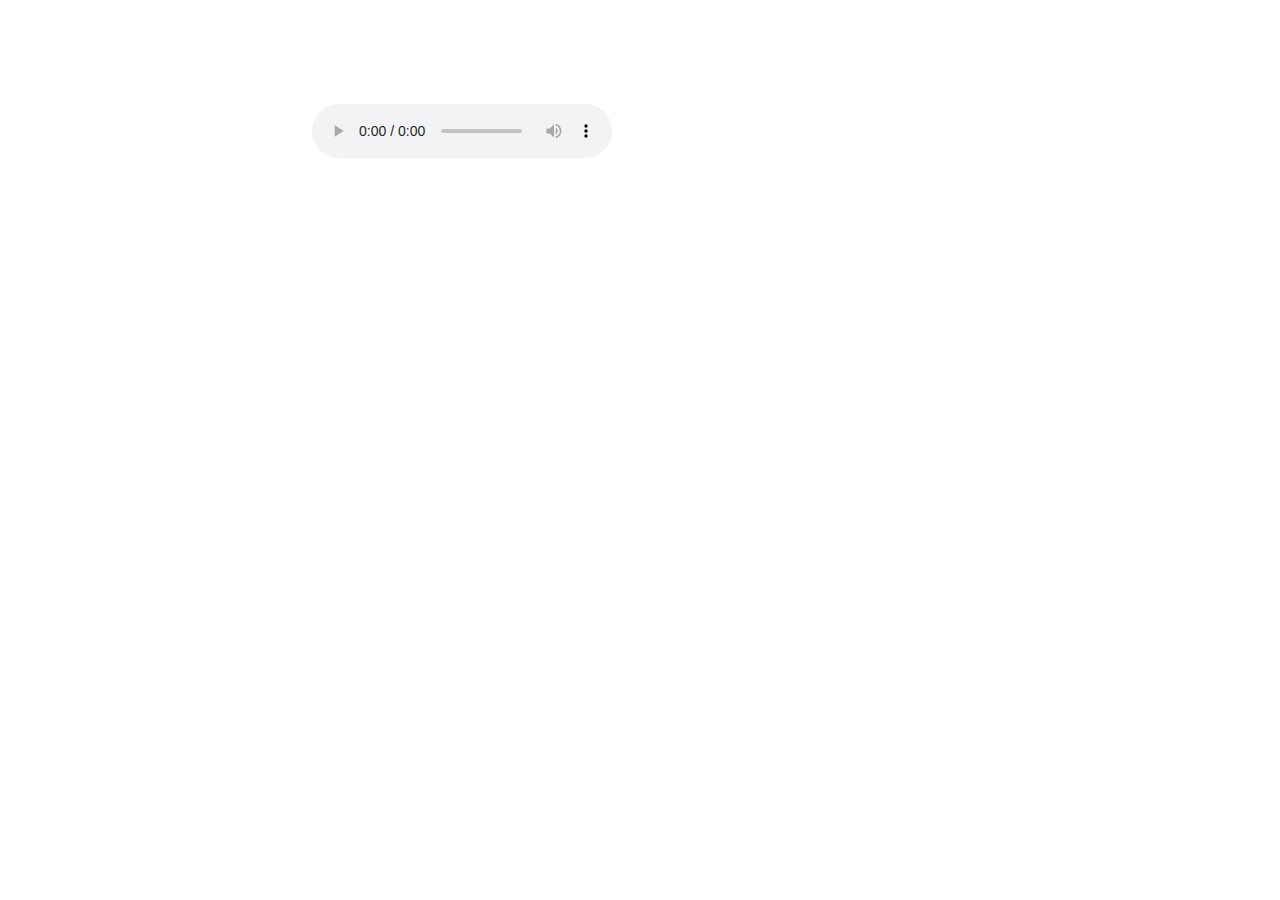
==== index.html @ b619e70f "Create index.html" ====
<!DOCTYPE html>
<html>
<head>
    <title>My Cool Music Player</title>  <!-- You might already have a <title> tag -->
    <link rel="stylesheet" href="styles.css">  <!-- Add this line here -->
</head>
<body>
<div id="player-container">
    <canvas id="visualizer"></canvas>
    <audio id="audio-element" controls crossorigin="anonymous">
        <source src="your-music.mp3" type="audio/mpeg">
    </audio>
</div>

<script src="script.js"></script>
</body>
</html>
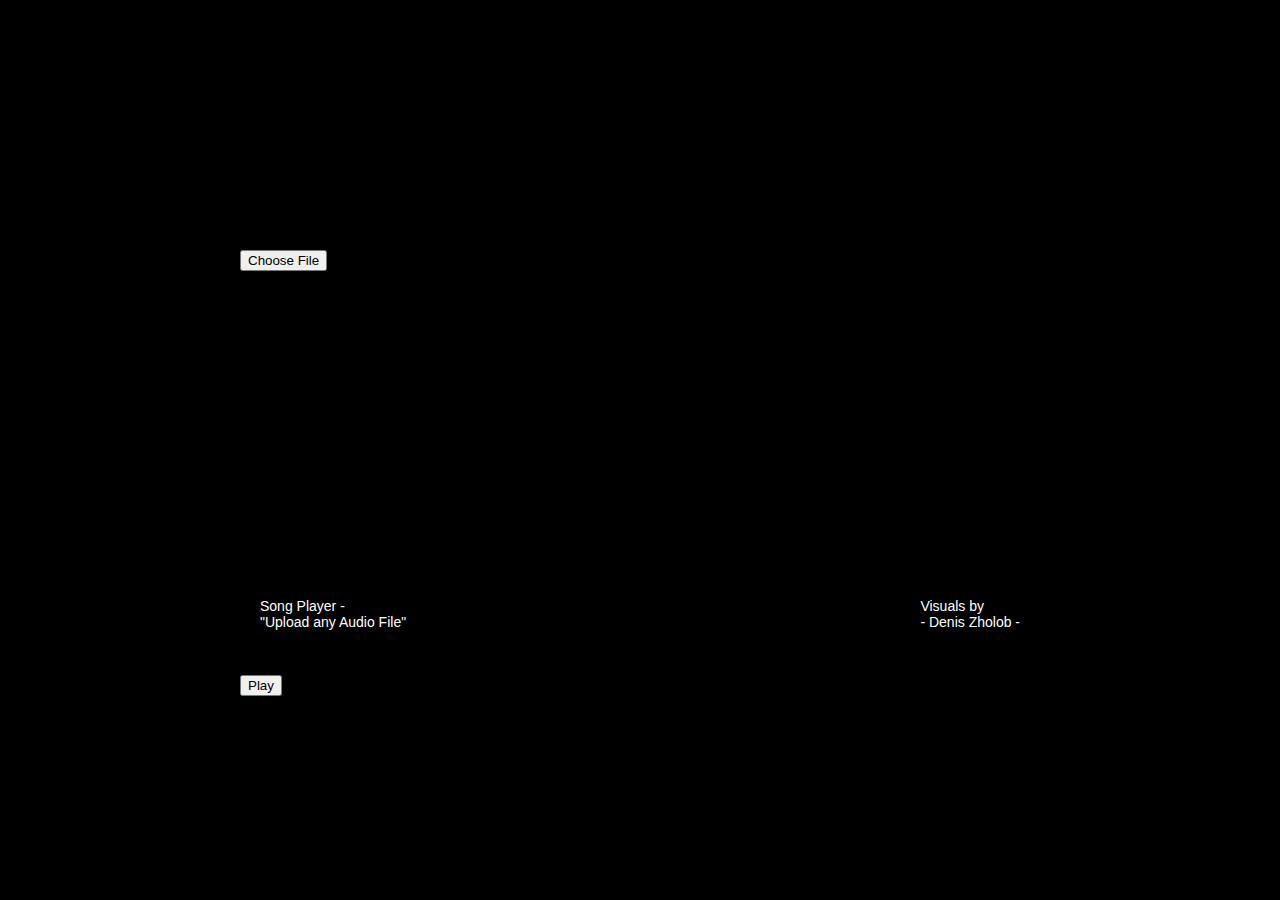
==== commit 419c1b37: "Update index.html" ====
--- a/index.html
+++ b/index.html
@@ -1,17 +1,22 @@
 <!DOCTYPE html>
 <html>
 <head>
-    <title>My Cool Music Player</title>  <!-- You might already have a <title> tag -->
-    <link rel="stylesheet" href="styles.css">  <!-- Add this line here -->
+    <title>My Audio Visualizer</title>
+    <link rel="stylesheet" href="style.css"> </link>
 </head>
 <body>
-<div id="player-container">
-    <canvas id="visualizer"></canvas>
-    <audio id="audio-element" controls crossorigin="anonymous">
-        <source src="your-music.mp3" type="audio/mpeg">
-    </audio>
-</div>
-
+    <div id="container">
+        <input type="file" id="audioFile" accept="audio/*">
+        <audio id="myAudio"></audio>
+        <canvas id="myCanvas"></canvas>
+        <button id="playPauseButton">Play</button>
+        <div class="label" id="song-info">
+          Song Player -<br>"Upload any Audio File"
+        </div>
+        <div class="label" id="visuals-by">
+            Visuals by <br>- Denis Zholob -
+        </div>
+    </div>
 <script src="script.js"></script>
 </body>
 </html>
--- a/style.css
+++ b/style.css
@@ -0,0 +1,35 @@
+body {
+  background-color: black;
+  display: flex;
+  justify-content: center;
+  align-items: center;
+  min-height: 100vh;
+  margin: 0;
+  overflow: hidden; /* Prevent scrollbars */
+}
+
+#container {
+    position: relative; /*For absolute positioning of labels */
+    width: 800px; /* Example width */
+    height: 400px;
+}
+
+#myCanvas {
+  width: 100%;
+  height: 100%;
+}
+/* Style for labels */
+.label {
+    position: absolute;
+    color: white;
+    font-family: sans-serif;
+    font-size: 14px;
+}
+#song-info{
+    left: 20px;
+    bottom: 20px;
+}
+#visuals-by{
+    right: 20px;
+    bottom: 20px;
+}
